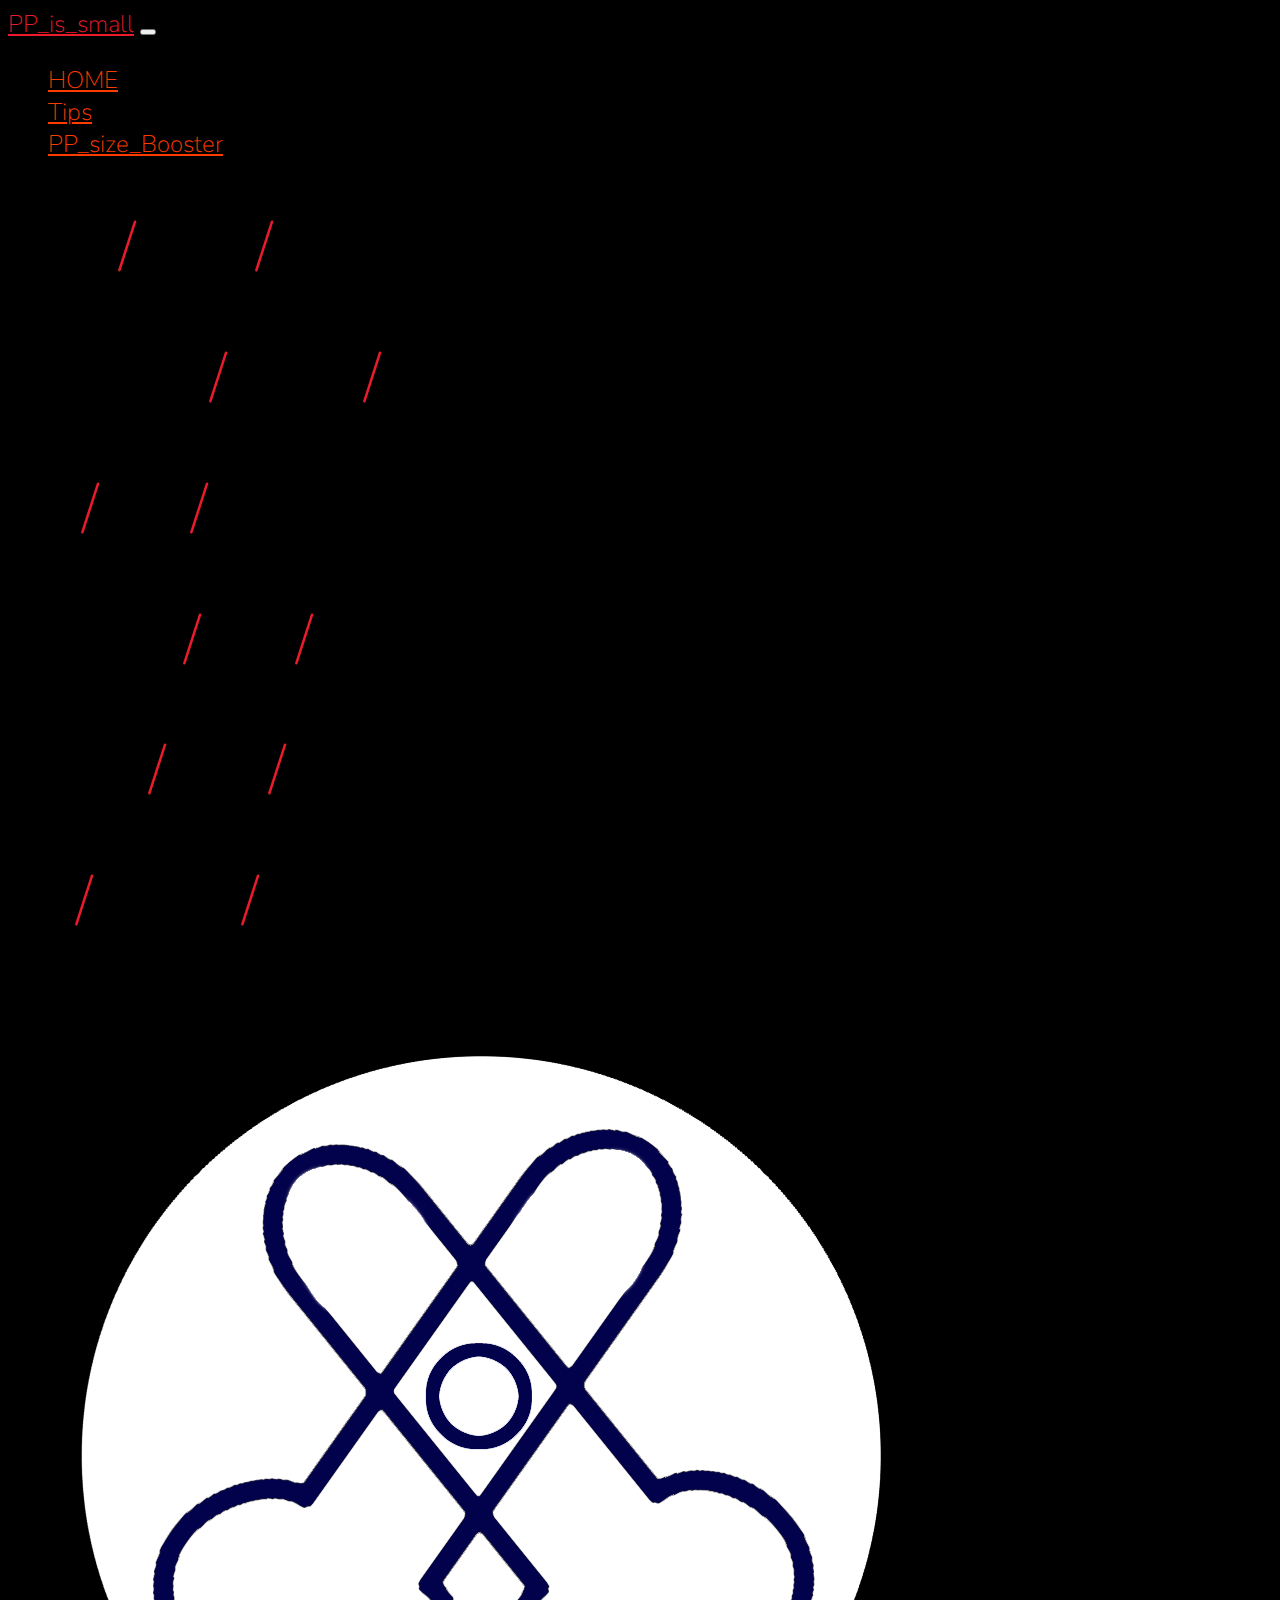
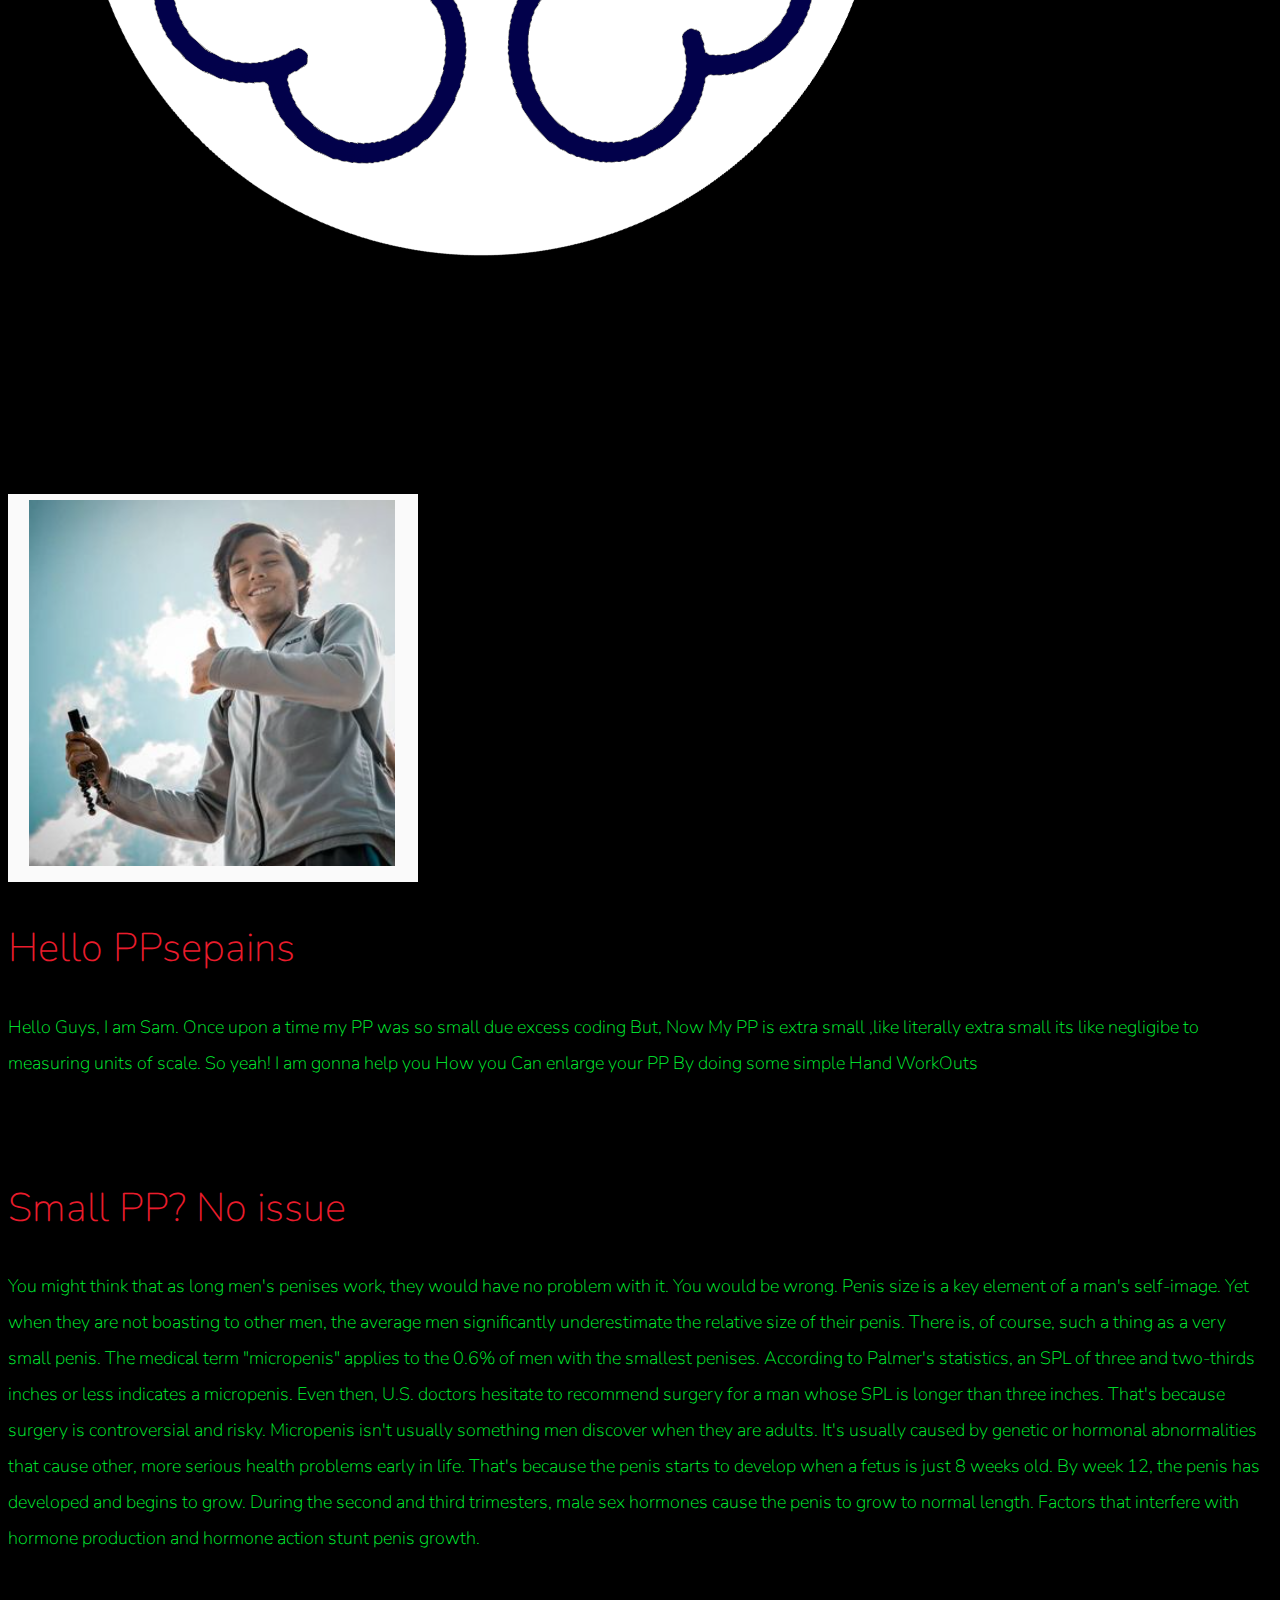
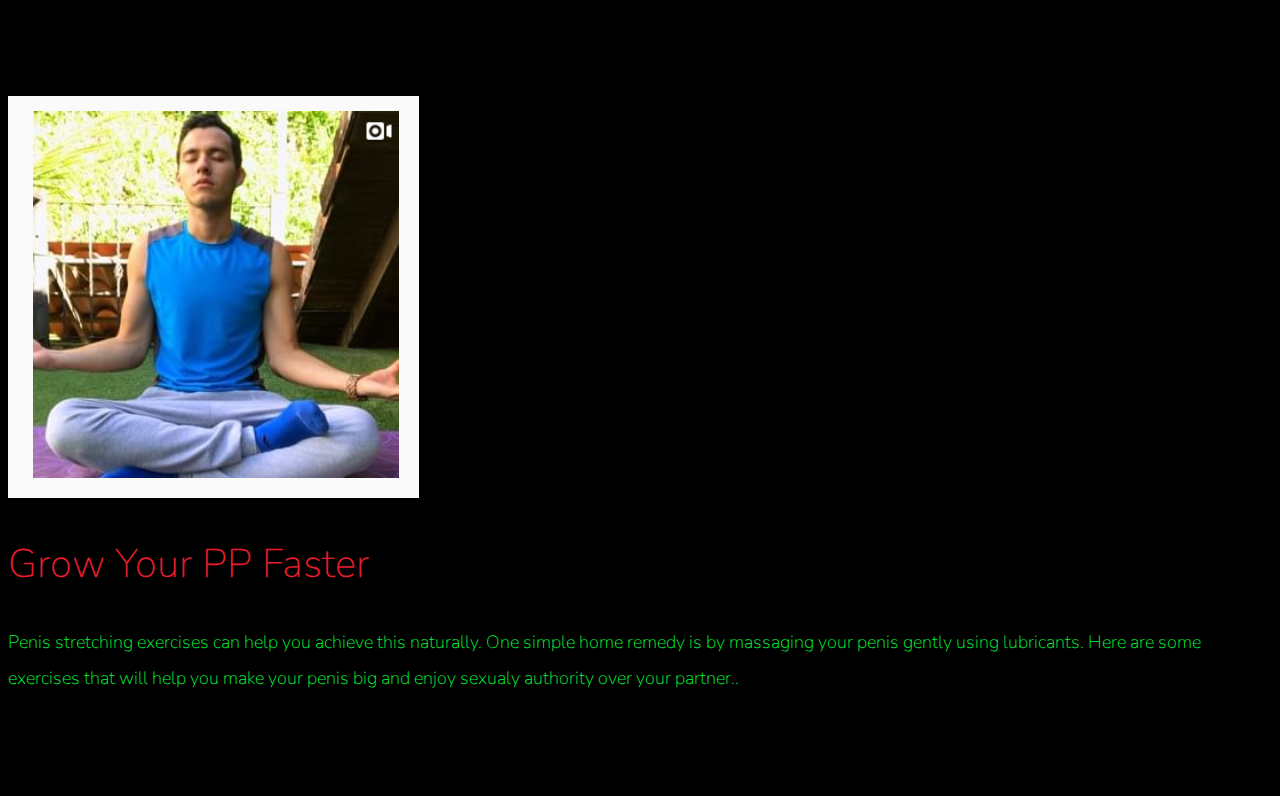
==== Grow_your_pp/index.html @ 2f3b2649 "updated" ====
<!doctype html>
<html lang="en">

<head>
    <!-- Required meta tags -->
    <meta charset="utf-8">
    <meta name="viewport" content="width=device-width, initial-scale=1, shrink-to-fit=no">

    <!-- Google Font -->
    <link href="https://fonts.googleapis.com/css?family=Nunito:200,300,400,700" rel="stylesheet">

    <!-- Bootstrap CSS -->
    <link rel="stylesheet" href="https://stackpath.bootstrapcdn.com/bootstrap/4.1.3/css/bootstrap.min.css"
        integrity="sha384-MCw98/SFnGE8fJT3GXwEOngsV7Zt27NXFoaoApmYm81iuXoPkFOJwJ8ERdknLPMO" crossorigin="anonymous">

    <!-- Custom CSS -->
    <link rel="stylesheet" href="app.css">

    <title>Grow_My_PP</title>
</head>

<body>
    <nav id="mainNavbar" class="navbar navbar-dark navbar-expand-md py-0 fixed-top">
        <a href="#" class="navbar-brand">PP_is_small</a>
        <button class="navbar-toggler" data-toggle="collapse" data-target="#navLinks" aria-label="Toggle navigation">
            <span class="navbar-toggler-icon"></span>
        </button>
        <div class="collapse navbar-collapse" id="navLinks">
            <ul class="navbar-nav">
                <li class="nav-item">
                    <a href="index.html" class="nav-link">HOME</a>
                </li>
                <li class="nav-item">
                    <a href="tips.html" class="nav-link">Tips</a>
                </li>
                <li class="nav-item">
                    <a href="https://www.pornktu.be/videos/" class="nav-link">PP_size_Booster</a>
                </li>
            </ul>
        </div>
    </nav>

    <section class="container-fluid px-0">
        <div class="row align-items-center">
            <div class="col-lg-6">
                <div id="headingGroup" class="text-white text-center d-none d-lg-block mt-5">
                    <h1 class="">Hey<span>/</span>fella<span>/</span></h1>
                    <h1 class="">Wanna<span>/</span>grow<span>/</span>Your</h1>
                    <h1 class="">PP<span>/</span>Big<span>/</span>like</h1>
                    <h1 class="">Candy<span>/</span>Bar<span>/</span></h1>
                    <h1 class="">Then<span>/</span>You<span>/</span>Are</h1>
                    <h1 class="">At<span>/</span>Right<span>/</span>Place</h1>

                </div>
            </div>
            <div class="col-lg-6">
                <img class="img-fluid" src="imgs/pplogo.png" alt="">
            </div>
        </div>
    </section>

    <section class="container-fluid px-0">
        <div class="row align-items-center content">
            <div class="col-md-6 order-2 order-md-1">
                <img src="imgs/go suscribe me.PNG" alt="" class="img-fluid">
            </div>
            <div class="col-md-6 text-center order-1 order-md-2">
                <div class="row justify-content-center">
                    <div class="col-10 col-lg-8 blurb mb-5 mb-md-0">
                        <h2>Hello PPsepains</h2>
                        <!-- <img src="imgs/lolli_icon.png" alt="" class="d-none d-lg-inline"> -->
                        <p class="lead">
                            Hello Guys, I am Sam. Once upon a time my PP was so small due excess coding
                            But, Now My PP is extra small ,like literally extra small its like negligibe to measuring
                            units of scale.
                            So yeah! I am gonna help you How you Can enlarge your PP By doing some simple Hand WorkOuts
                        </p>
                    </div>
                </div>
            </div>
        </div>
        <div class="row align-items-center content">
            <div class="col-md-6 text-center">
                <div class="row justify-content-center">
                    <div class="col-10 col-lg-8 blurb mb-5 mb-md-0">
                        <h2>Small PP? No issue</h2>
                        <!-- <img src="imgs/lolli_icon.png" alt="" class="d-none d-lg-inline"> -->
                        <p class="lead">You might think that as long men's penises work, they would have no problem with
                            it. You would be wrong.

                            Penis size is a key element of a man's self-image. Yet when they are not boasting to other
                            men, the average men
                            significantly underestimate the relative size of their penis.
                            There is, of course, such a thing as a very small penis. The medical term "micropenis"
                            applies to the 0.6% of men with
                            the smallest penises. According to Palmer's statistics, an SPL of three and two-thirds
                            inches or less indicates a
                            micropenis.

                            Even then, U.S. doctors hesitate to recommend surgery for a man whose SPL is longer than
                            three inches. That's because
                            surgery is controversial and risky.

                            Micropenis isn't usually something men discover when they are adults. It's usually caused by
                            genetic or hormonal
                            abnormalities that cause other, more serious health problems early in life.

                            That's because the penis starts to develop when a fetus is just 8 weeks old. By week 12, the
                            penis has developed and
                            begins to grow. During the second and third trimesters, male sex hormones cause the penis to
                            grow to normal length.
                            Factors that interfere with hormone production and hormone action stunt penis growth.</p>
                    </div>
                </div>
            </div>
            <div class="col-md-6">
                <img src="imgs/3.png" alt="" class="img-fluid">
            </div>
        </div>
        <div class="row align-items-center content">
            <div class="col-md-6 order-2 order-md-1">
                <img src="imgs/ppp grow faster.PNG" alt="" class="img-fluid">
            </div>
            <div class="col-md-6 text-center order-1 order-md-2">
                <div class="row justify-content-center">
                    <div class="col-10 col-lg-8 blurb mb-5 mb-md-0">
                        <h2>Grow Your PP Faster</h2>
                        <!-- <img src="imgs/lolli_icon.png" alt="" class="d-none d-lg-inline"> -->
                        <p class="lead">Penis stretching exercises can help you achieve this naturally. One simple home
                            remedy is by massaging your penis gently
                            using lubricants. Here are some exercises that will help you make your penis big and enjoy
                            sexualy authority over your
                            partner..</p>
                    </div>
                </div>
            </div>
        </div>
    </section>
    <!-- Optional JavaScript -->
    <!-- jQuery first, then Popper.js, then Bootstrap JS -->
    <script src="https://code.jquery.com/jquery-3.3.1.slim.min.js"
        integrity="sha384-q8i/X+965DzO0rT7abK41JStQIAqVgRVzpbzo5smXKp4YfRvH+8abtTE1Pi6jizo"
        crossorigin="anonymous"></script>
    <script src="https://cdnjs.cloudflare.com/ajax/libs/popper.js/1.14.3/umd/popper.min.js"
        integrity="sha384-ZMP7rVo3mIykV+2+9J3UJ46jBk0WLaUAdn689aCwoqbBJiSnjAK/l8WvCWPIPm49"
        crossorigin="anonymous"></script>
    <script src="https://stackpath.bootstrapcdn.com/bootstrap/4.1.3/js/bootstrap.min.js"
        integrity="sha384-ChfqqxuZUCnJSK3+MXmPNIyE6ZbWh2IMqE241rYiqJxyMiZ6OW/JmZQ5stwEULTy"
        crossorigin="anonymous"></script>

    <script>
        $(function () {
            $(document).scroll(function () {
                var $nav = $("#mainNavbar");
                $nav.toggleClass("scrolled", $(this).scrollTop() > $nav.height());
            });
        });
    </script>
</body>

</html>
---- Grow_your_pp/app.css ----
body {
    background: #000000;
    font-family: "Nunito", sans-serif;
}

.blurb h2 {
   color: #EA1C2C;
   font-weight: 100;
   font-size: 2.5rem;
}

.blurb p {
    color: #00ff37;
    font-weight: 100;
    font-size: 1.125rem;
    line-height: 2;
}

.content {
    margin-top: 100px;
    margin-bottom: 100px;
}

#mainNavbar {
    font-size: 1.5rem;
    font-weight: 100;    
}

#mainNavbar .nav-link {
    color: rgb(255, 60, 0);
}

#mainNavbar .nav-link:hover {
    color: #51ff00;
}

#mainNavbar .navbar-brand {
    color: #EA1C2C;
    font-size: 1.5rem;
}

#headingGroup span {
    color: #EA1C2C;
}

#headingGroup h1 {
    font-weight: 100;
    font-size: 4rem;
}

.navbar.scrolled {
    background: rgb(0, 0, 0);
    transition: background 500ms;
}

@media (max-width: 1200px) {
    #headingGroup h1 {
        font-weight: 100;
        font-size: 3rem;
    }
    .blurb h2 {
        font-size: 2rem;
    }
}
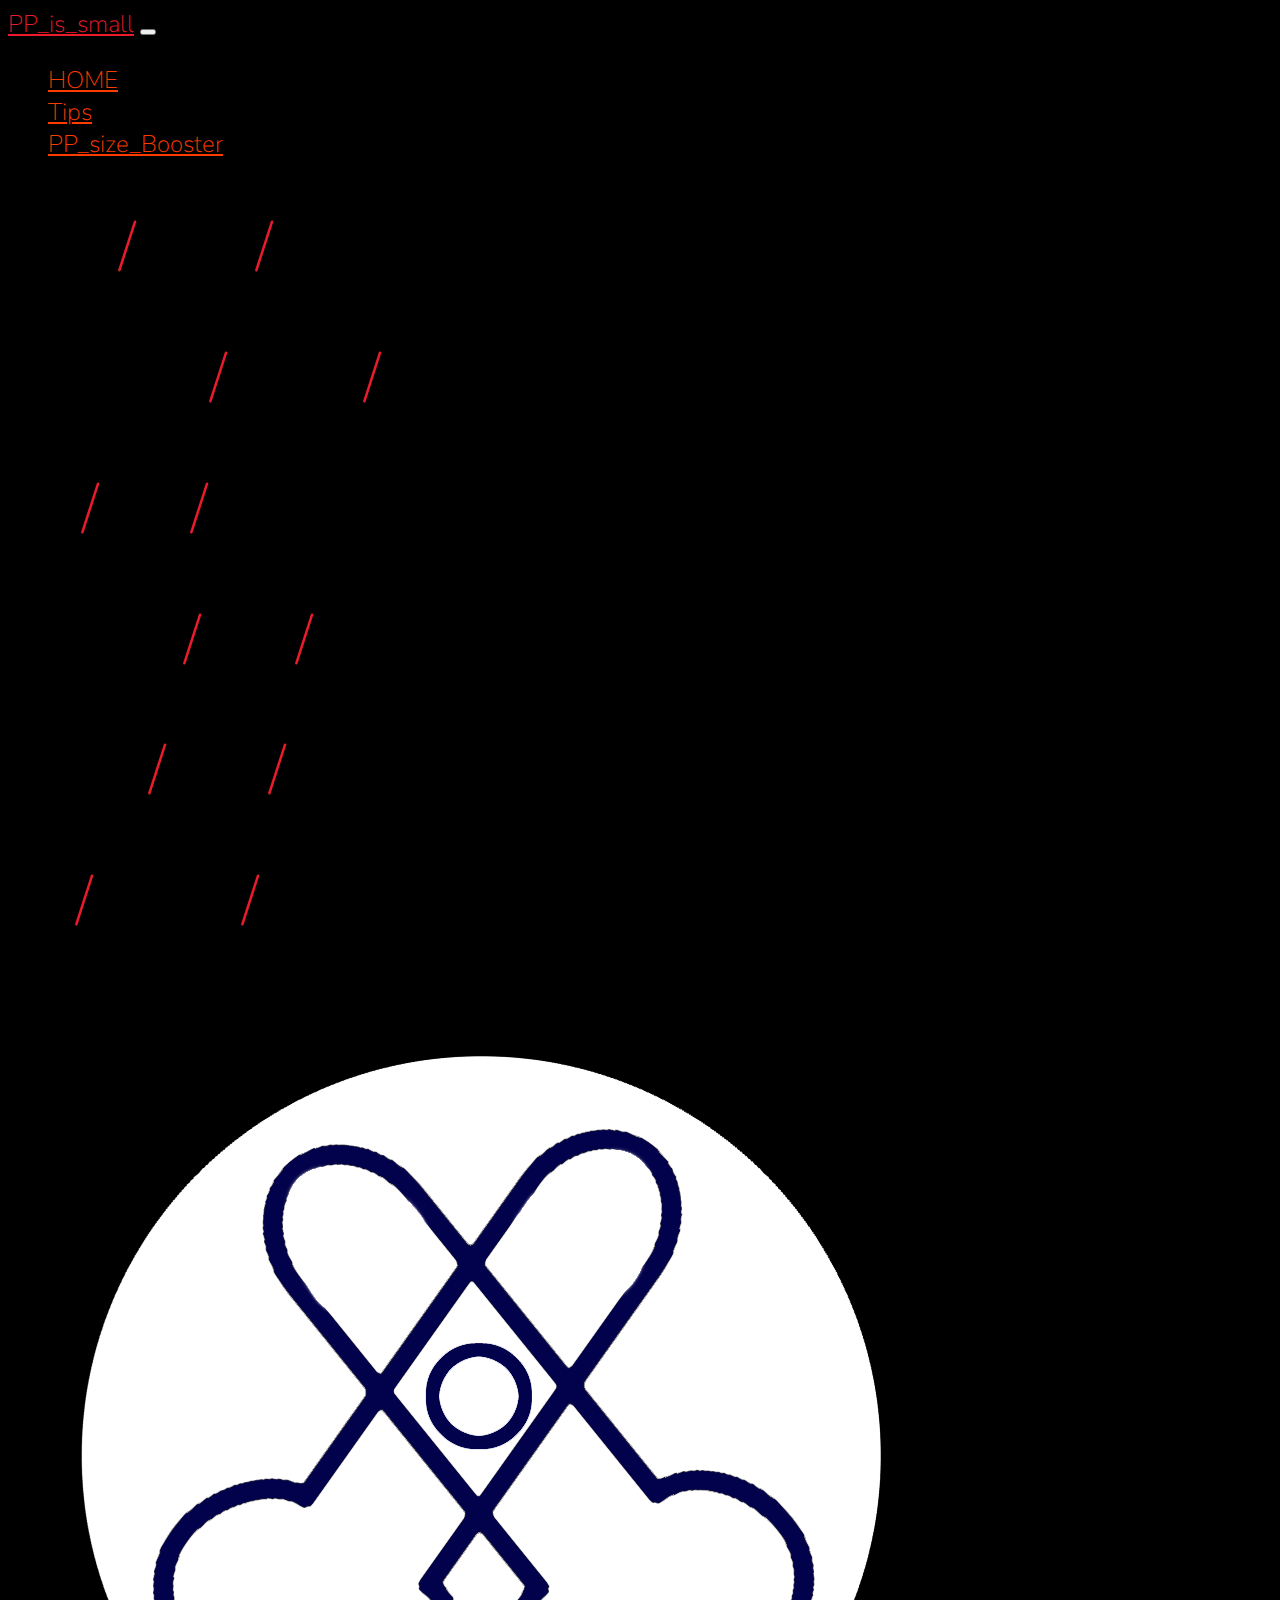
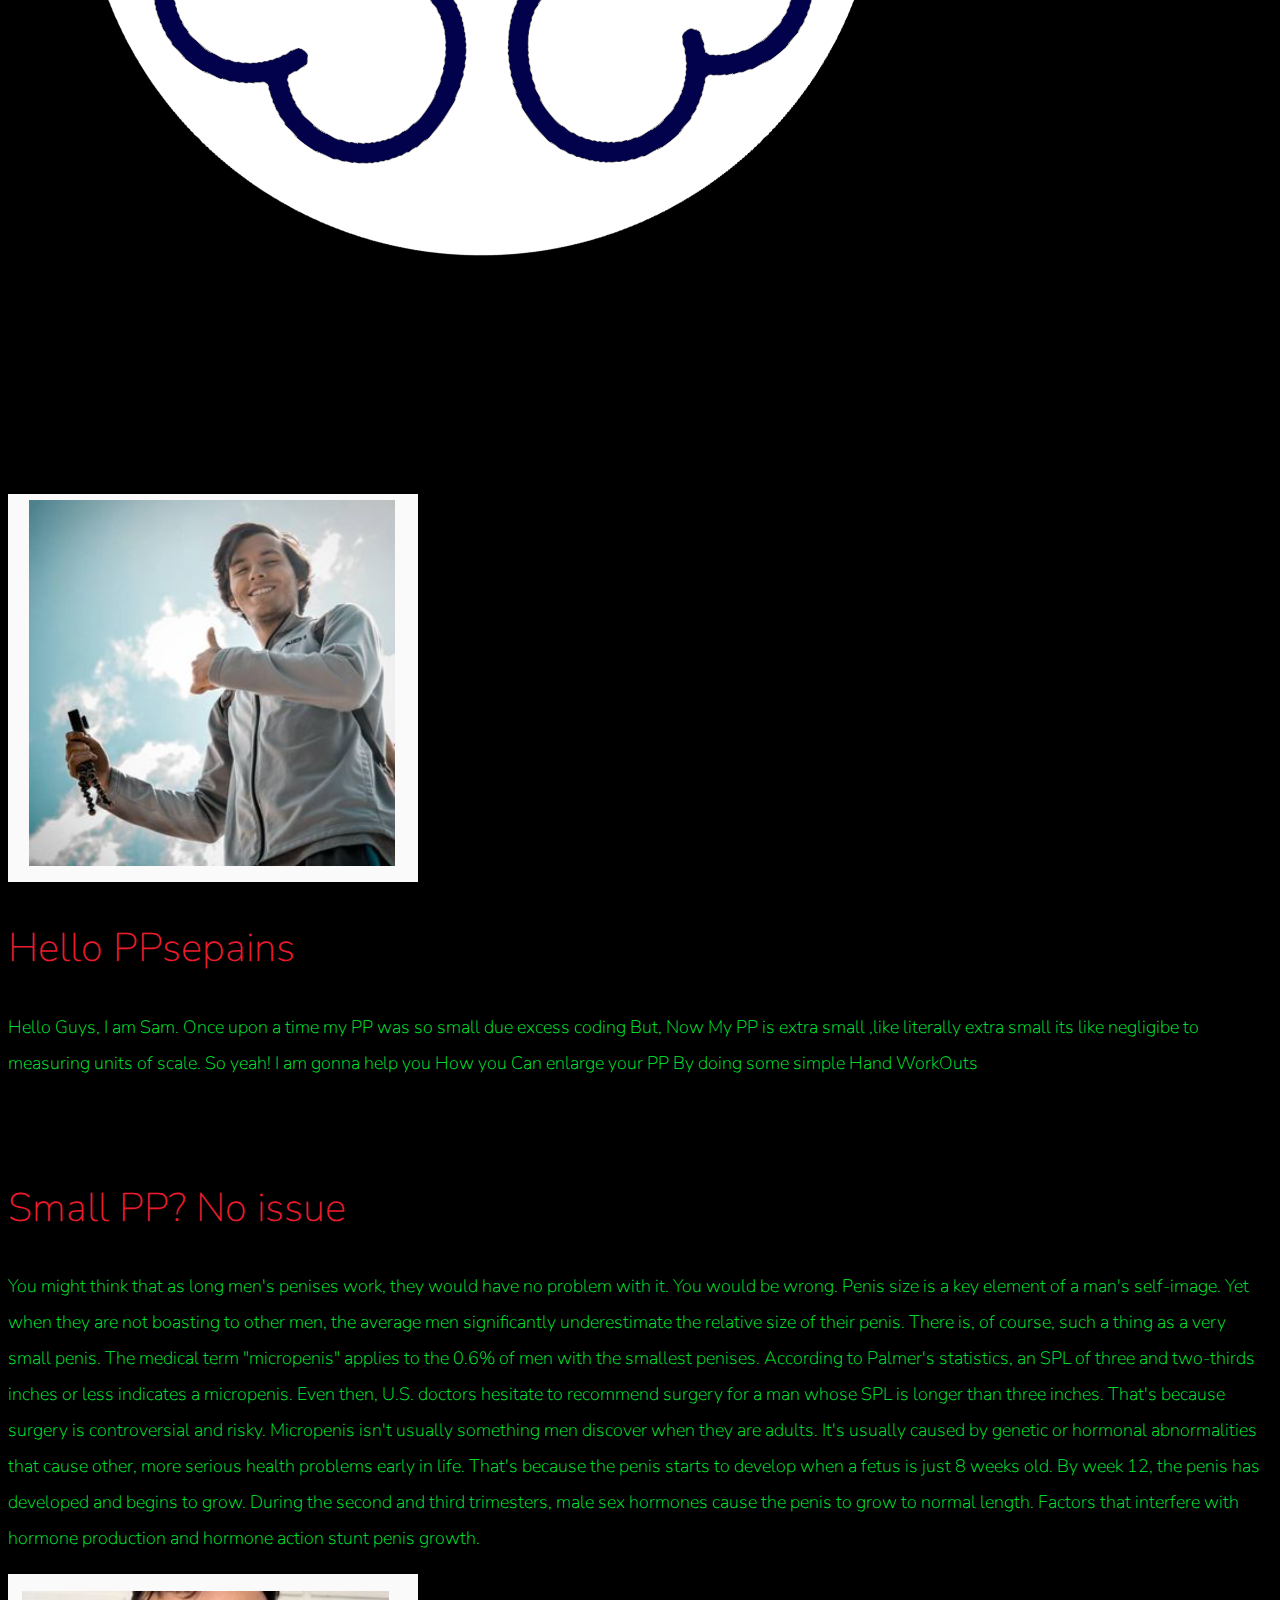
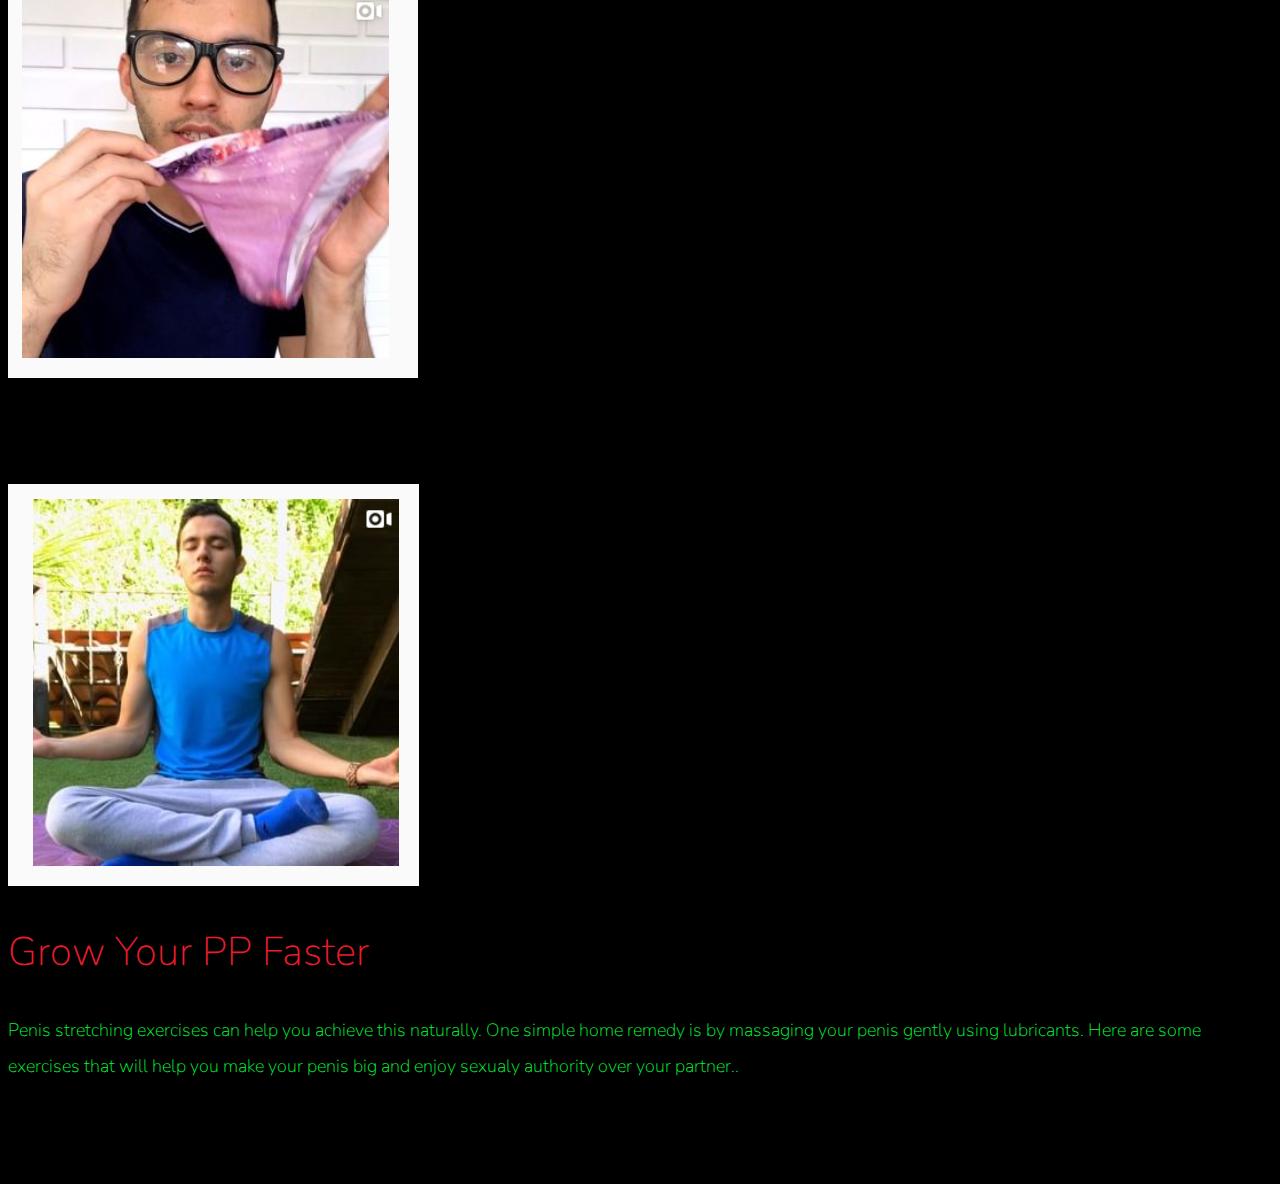
==== commit d5862ec4: "Update index.html" ====
--- a/Grow_your_pp/index.html
+++ b/Grow_your_pp/index.html
@@ -114,7 +114,7 @@
                 </div>
             </div>
             <div class="col-md-6">
-                <img src="imgs/3.png" alt="" class="img-fluid">
+                <img src="imgs/try1.PNG" alt="" class="img-fluid">
             </div>
         </div>
         <div class="row align-items-center content">
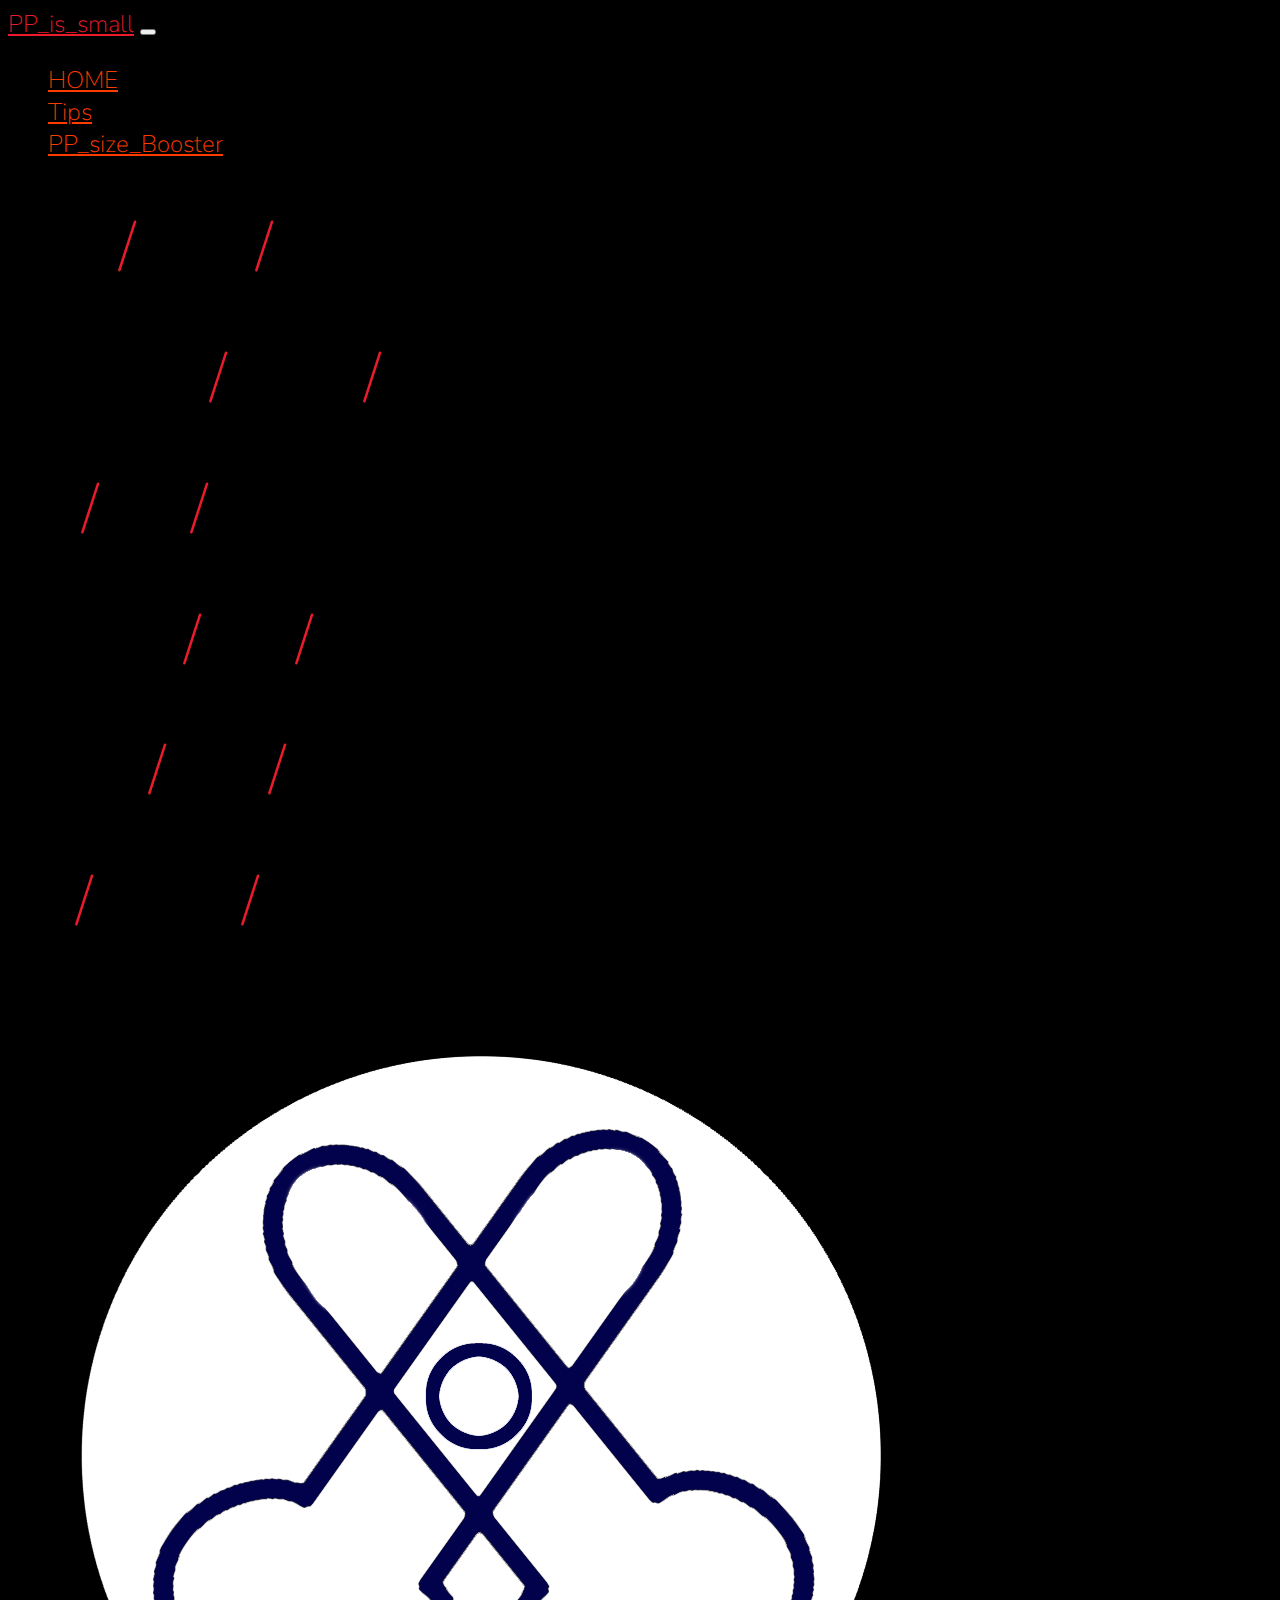
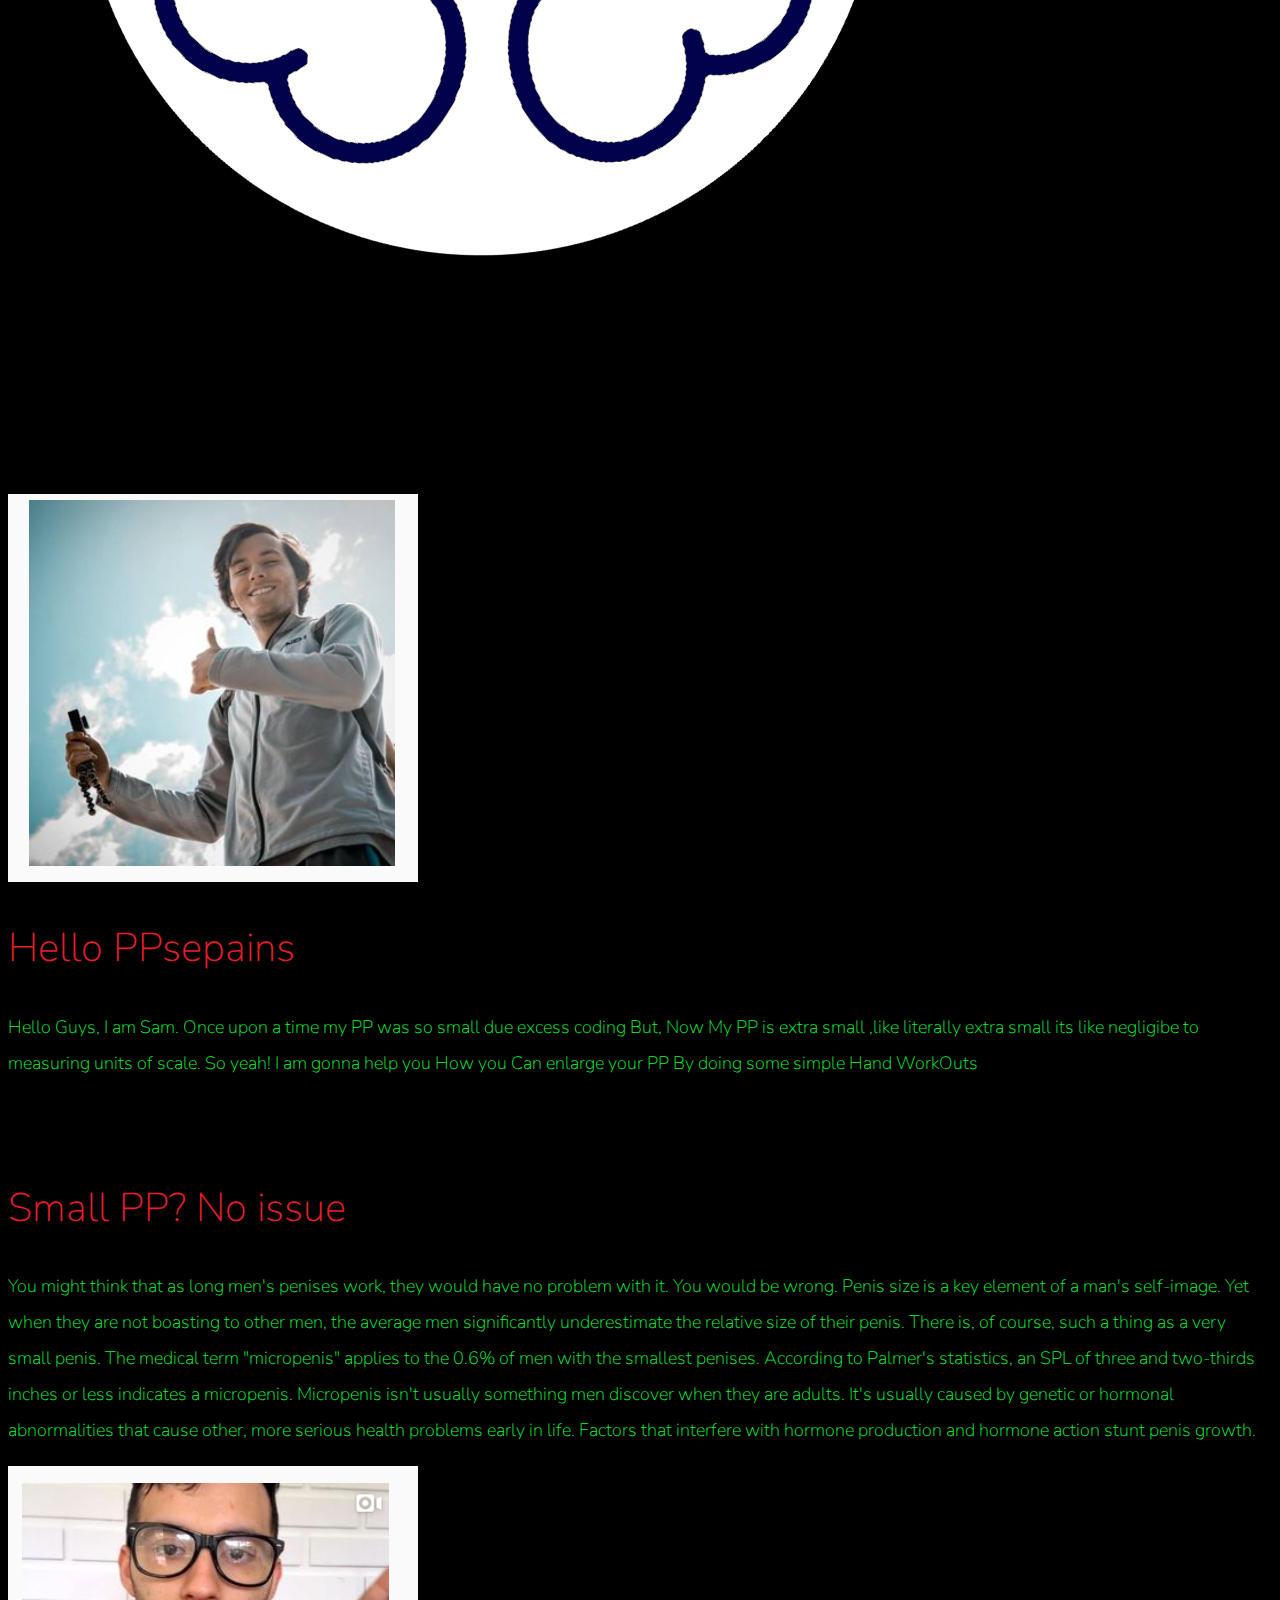
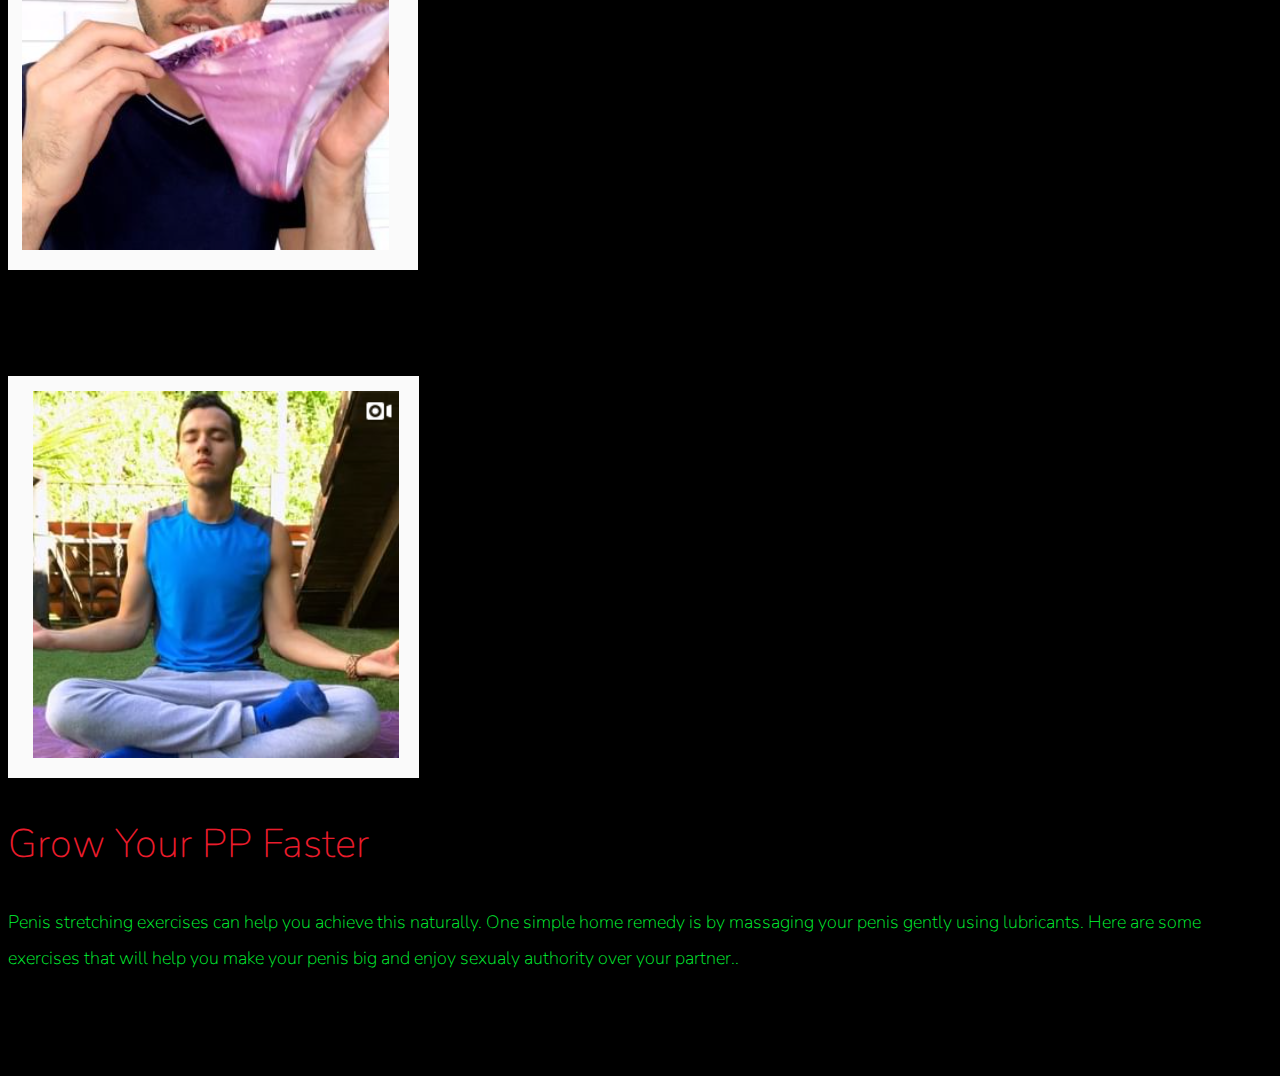
==== commit bd75ab21: "update2" ====
--- a/Grow_your_pp/index.html
+++ b/Grow_your_pp/index.html
@@ -96,19 +96,9 @@
                             the smallest penises. According to Palmer's statistics, an SPL of three and two-thirds
                             inches or less indicates a
                             micropenis.
-
-                            Even then, U.S. doctors hesitate to recommend surgery for a man whose SPL is longer than
-                            three inches. That's because
-                            surgery is controversial and risky.
-
                             Micropenis isn't usually something men discover when they are adults. It's usually caused by
                             genetic or hormonal
                             abnormalities that cause other, more serious health problems early in life.
-
-                            That's because the penis starts to develop when a fetus is just 8 weeks old. By week 12, the
-                            penis has developed and
-                            begins to grow. During the second and third trimesters, male sex hormones cause the penis to
-                            grow to normal length.
                             Factors that interfere with hormone production and hormone action stunt penis growth.</p>
                     </div>
                 </div>
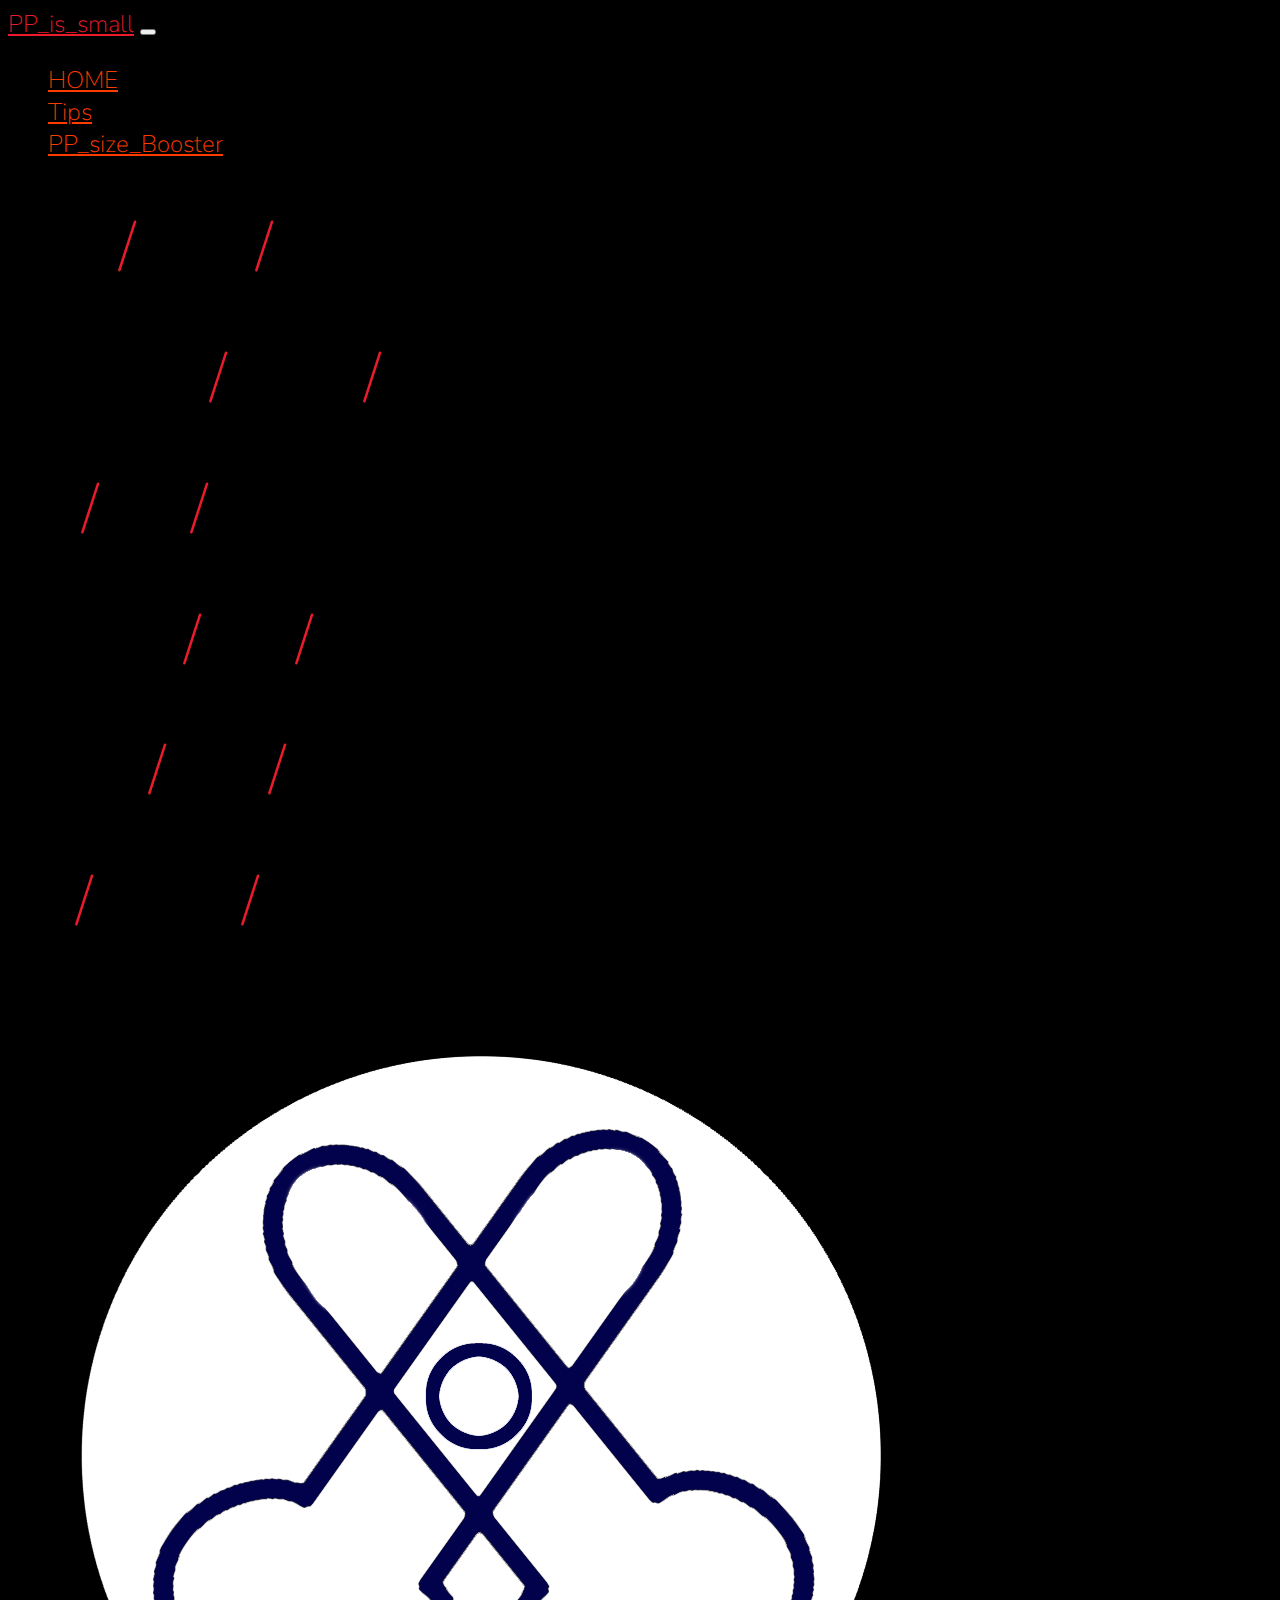
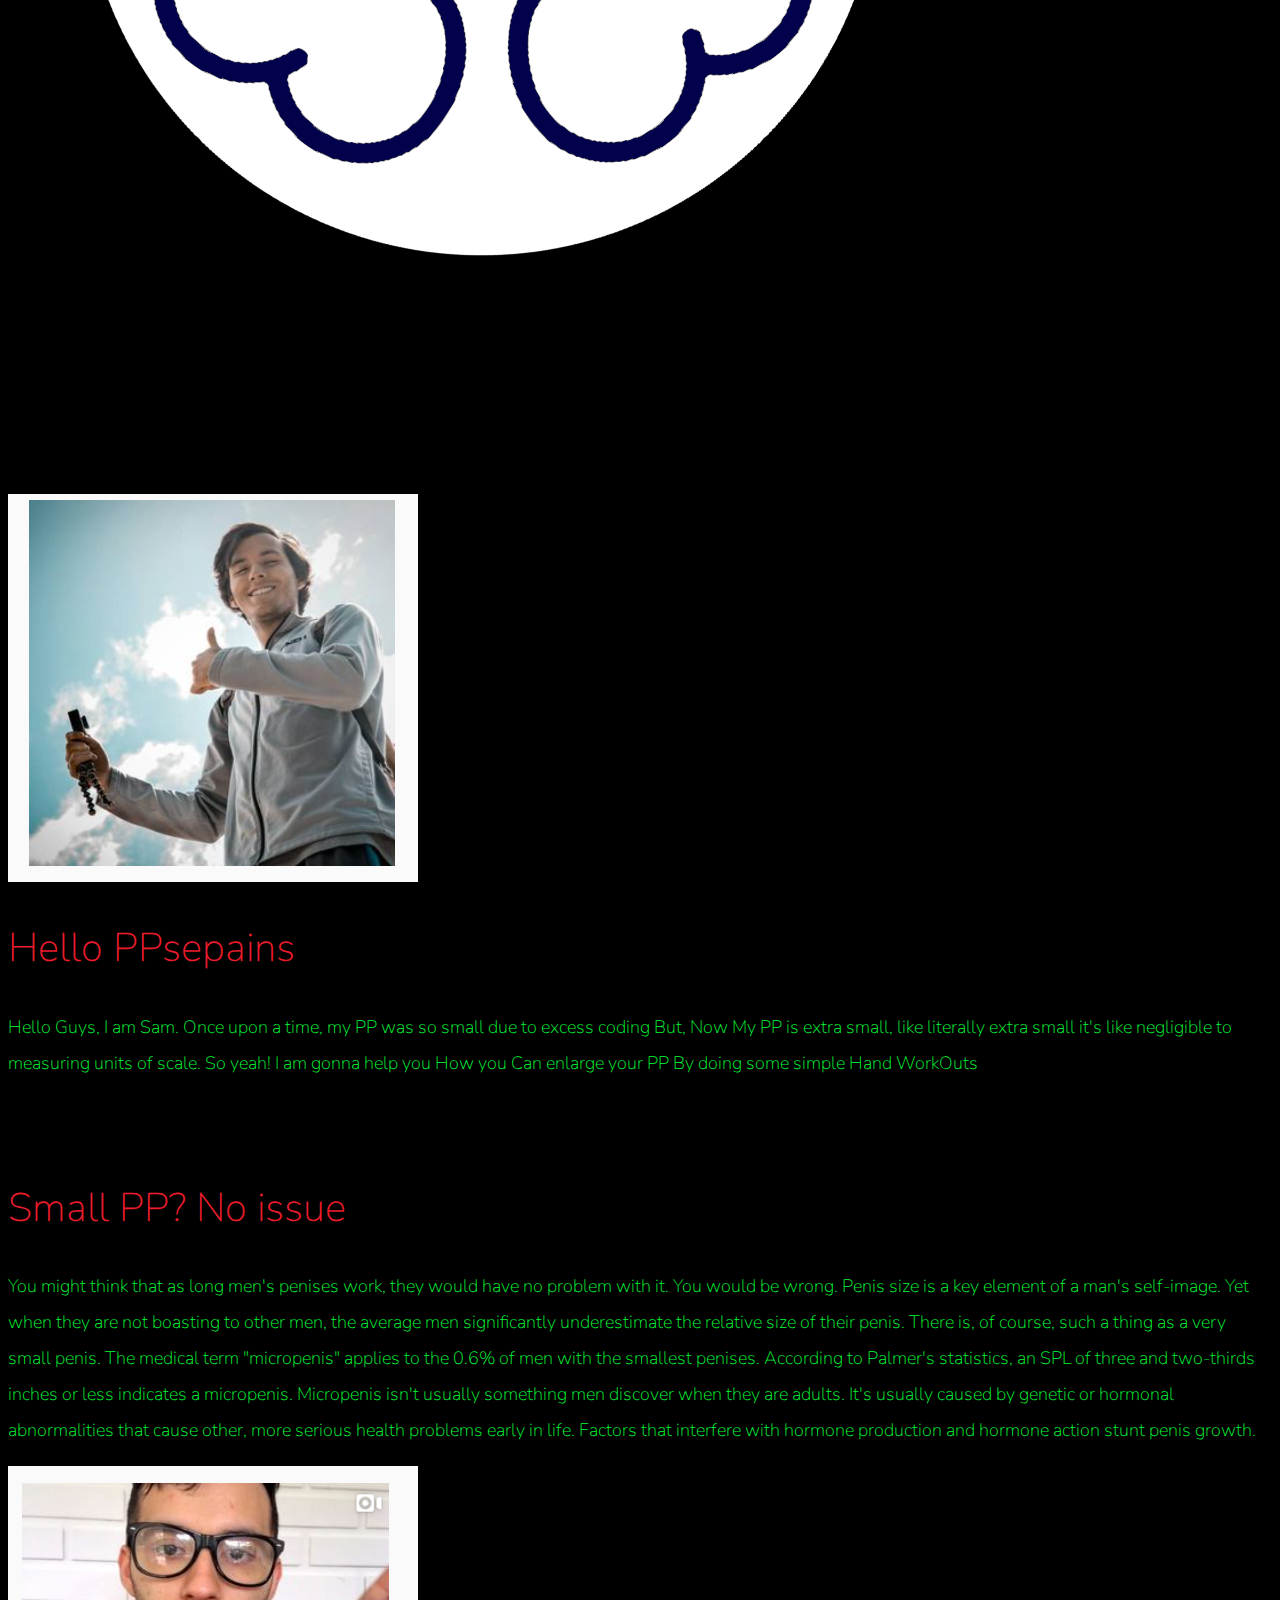
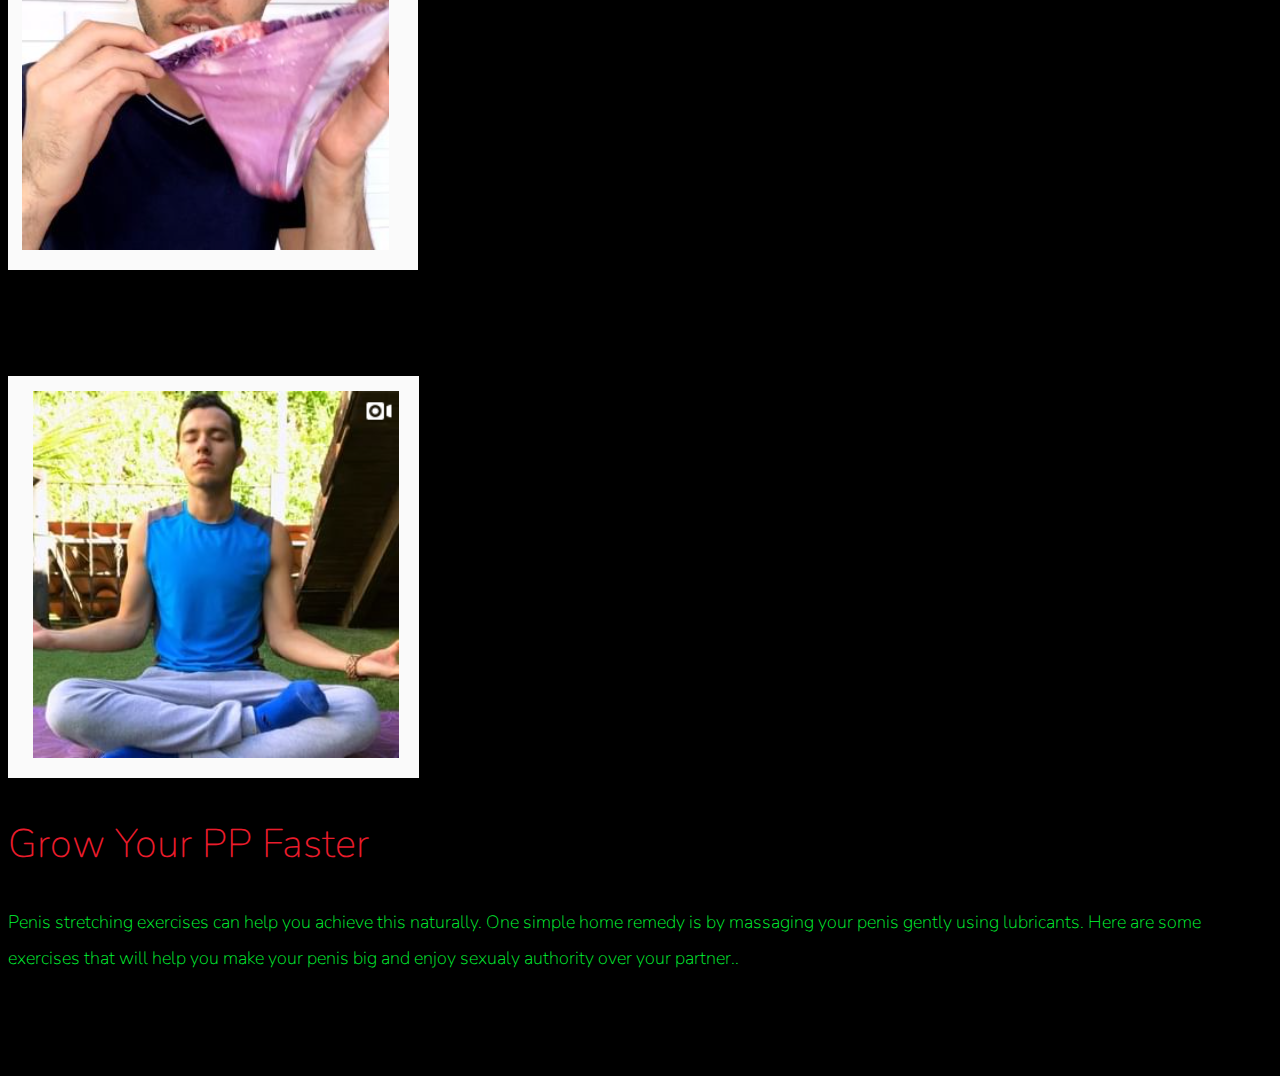
==== commit 7d993da0: "Update index.html" ====
--- a/Grow_your_pp/index.html
+++ b/Grow_your_pp/index.html
@@ -70,9 +70,8 @@
                         <h2>Hello PPsepains</h2>
                         <!-- <img src="imgs/lolli_icon.png" alt="" class="d-none d-lg-inline"> -->
                         <p class="lead">
-                            Hello Guys, I am Sam. Once upon a time my PP was so small due excess coding
-                            But, Now My PP is extra small ,like literally extra small its like negligibe to measuring
-                            units of scale.
+                            Hello Guys, I am Sam. Once upon a time, my PP was so small due to excess coding
+                            But, Now My PP is extra small, like literally extra small it's like negligible to measuring units of scale.
                             So yeah! I am gonna help you How you Can enlarge your PP By doing some simple Hand WorkOuts
                         </p>
                     </div>
@@ -148,4 +147,4 @@
     </script>
 </body>
 
-</html>+</html>
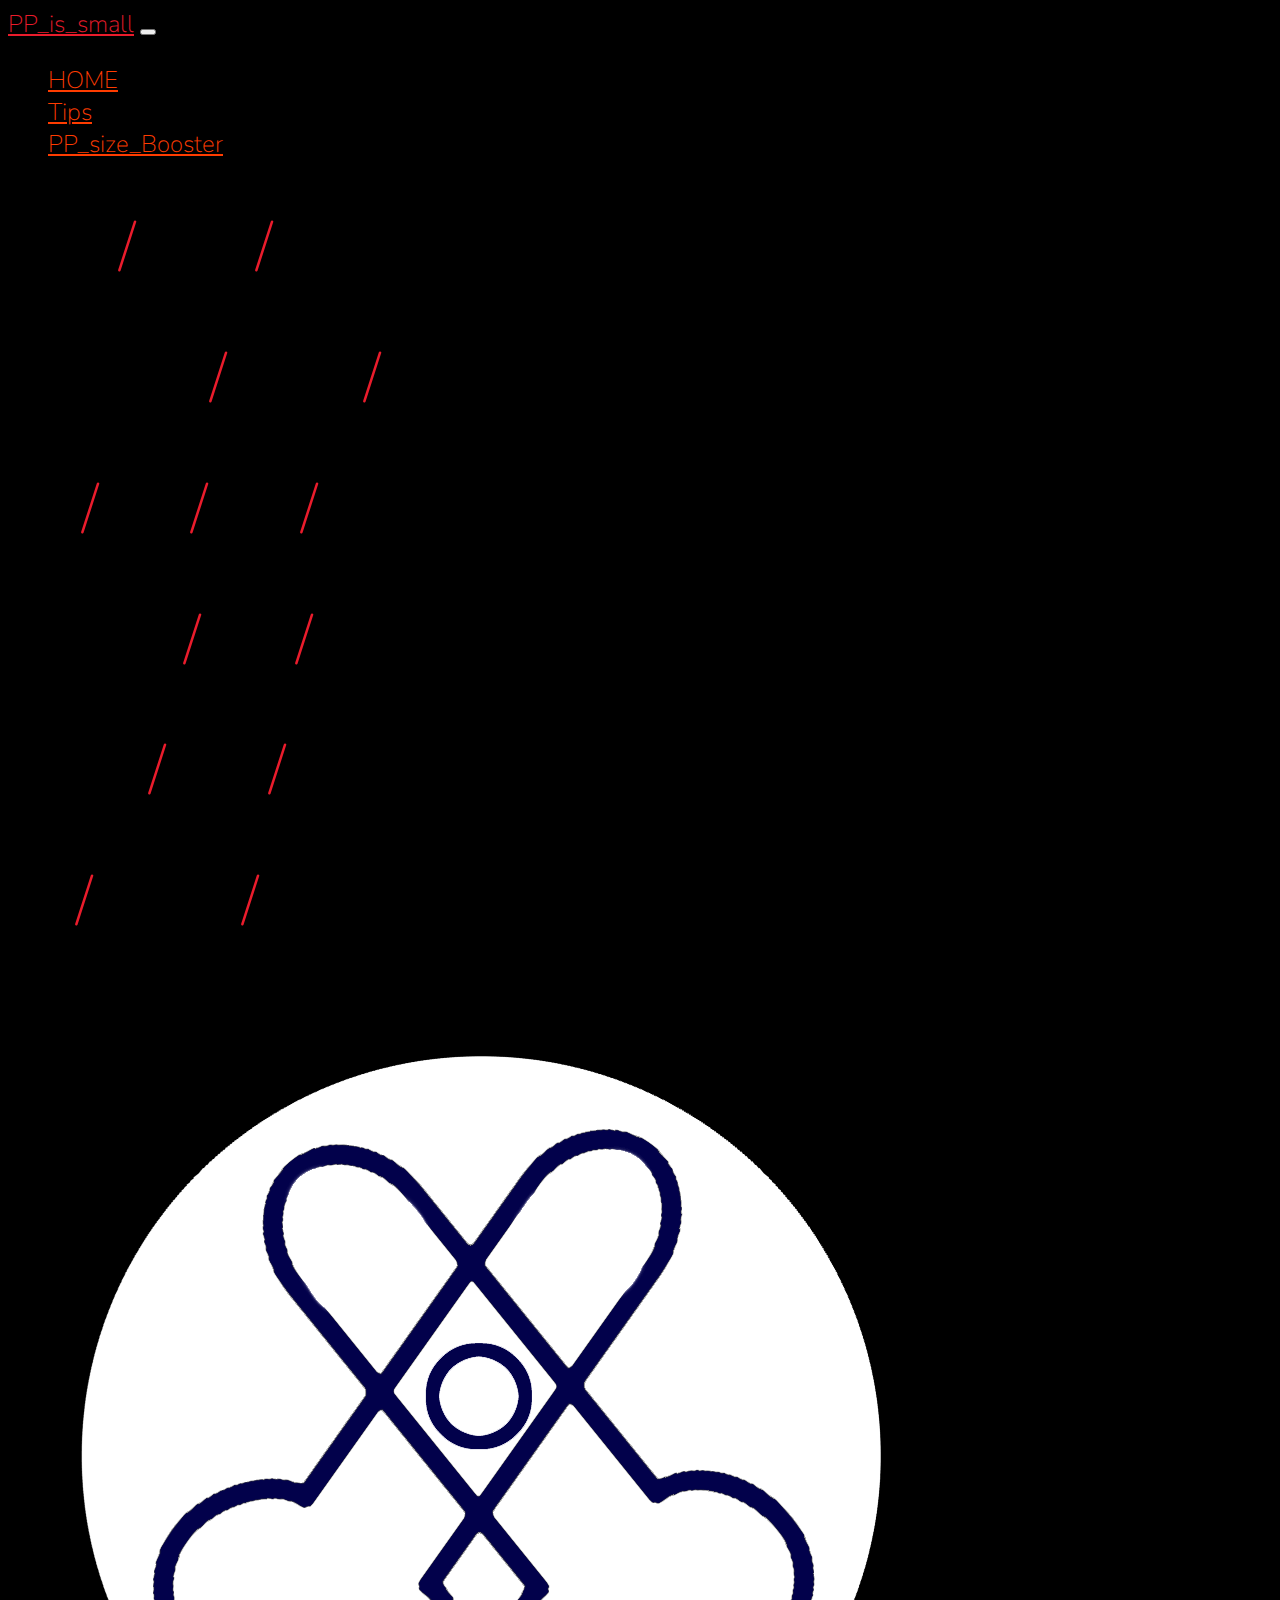
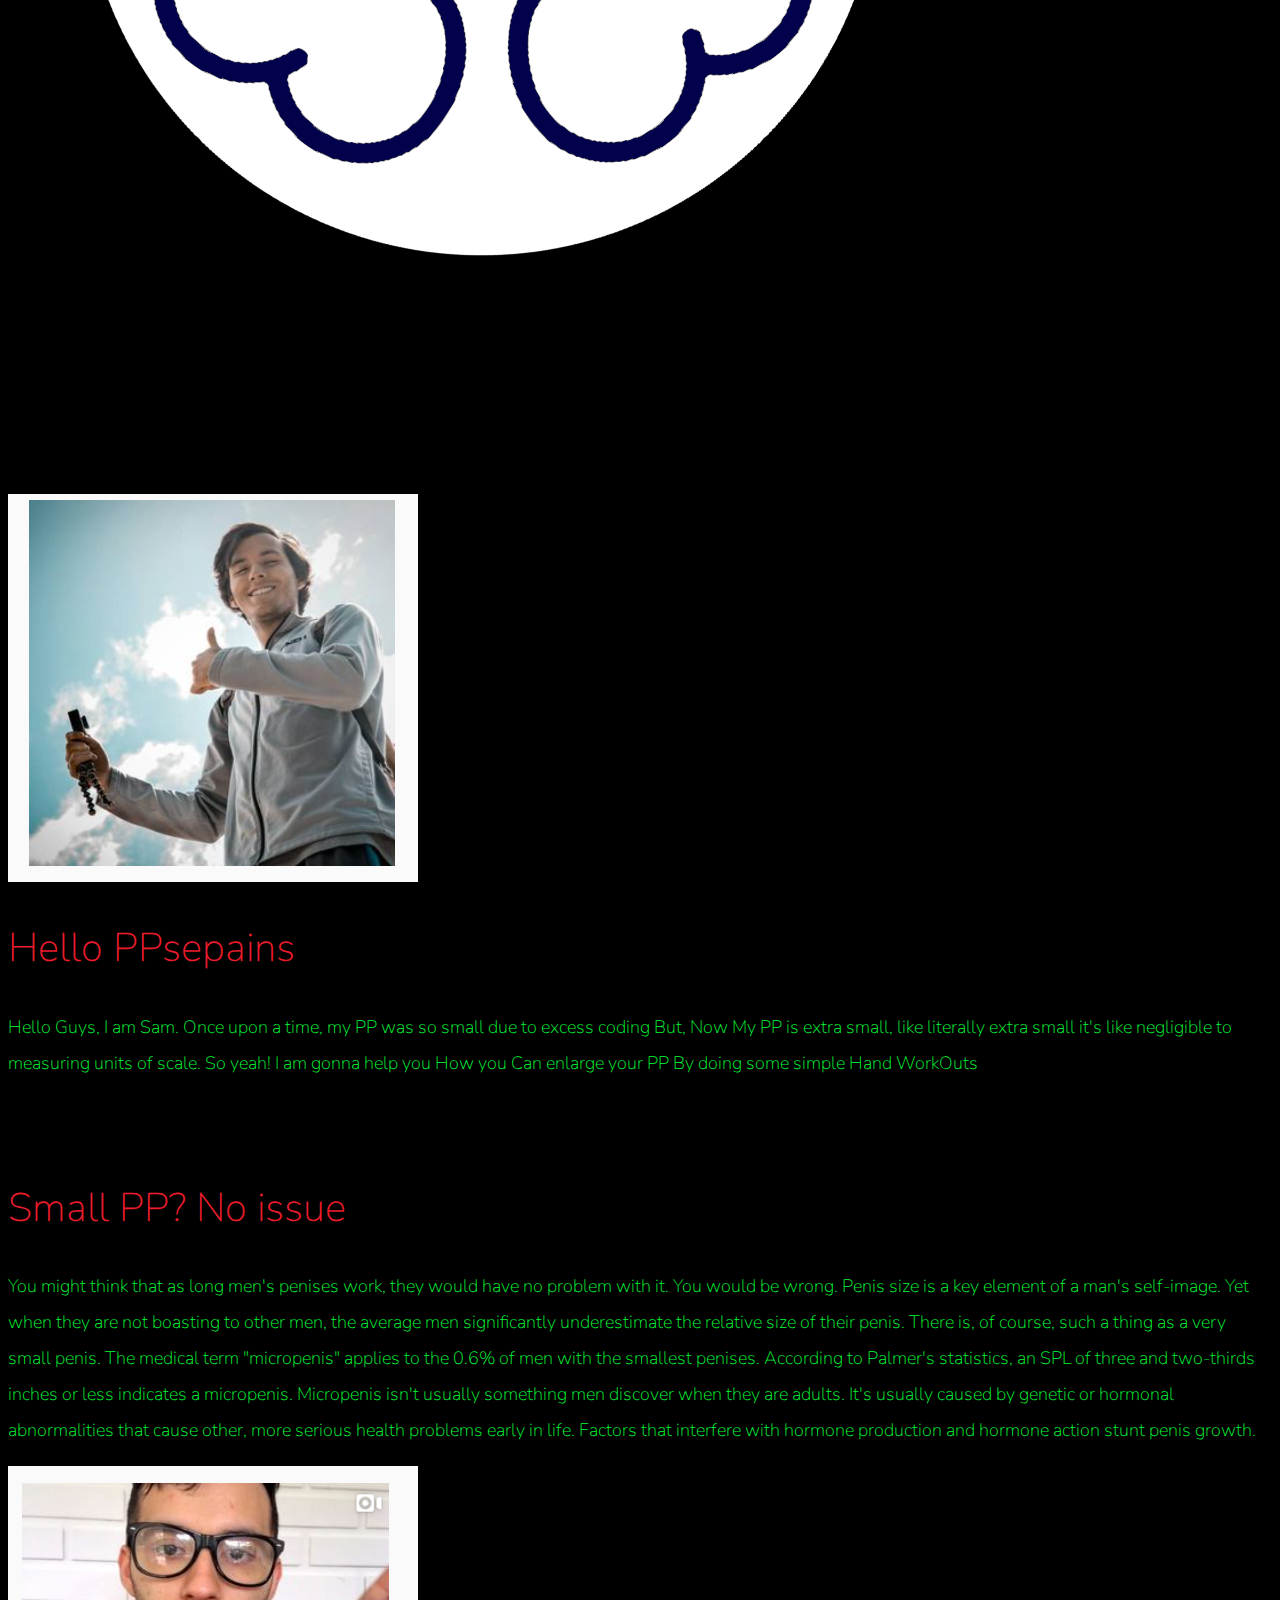
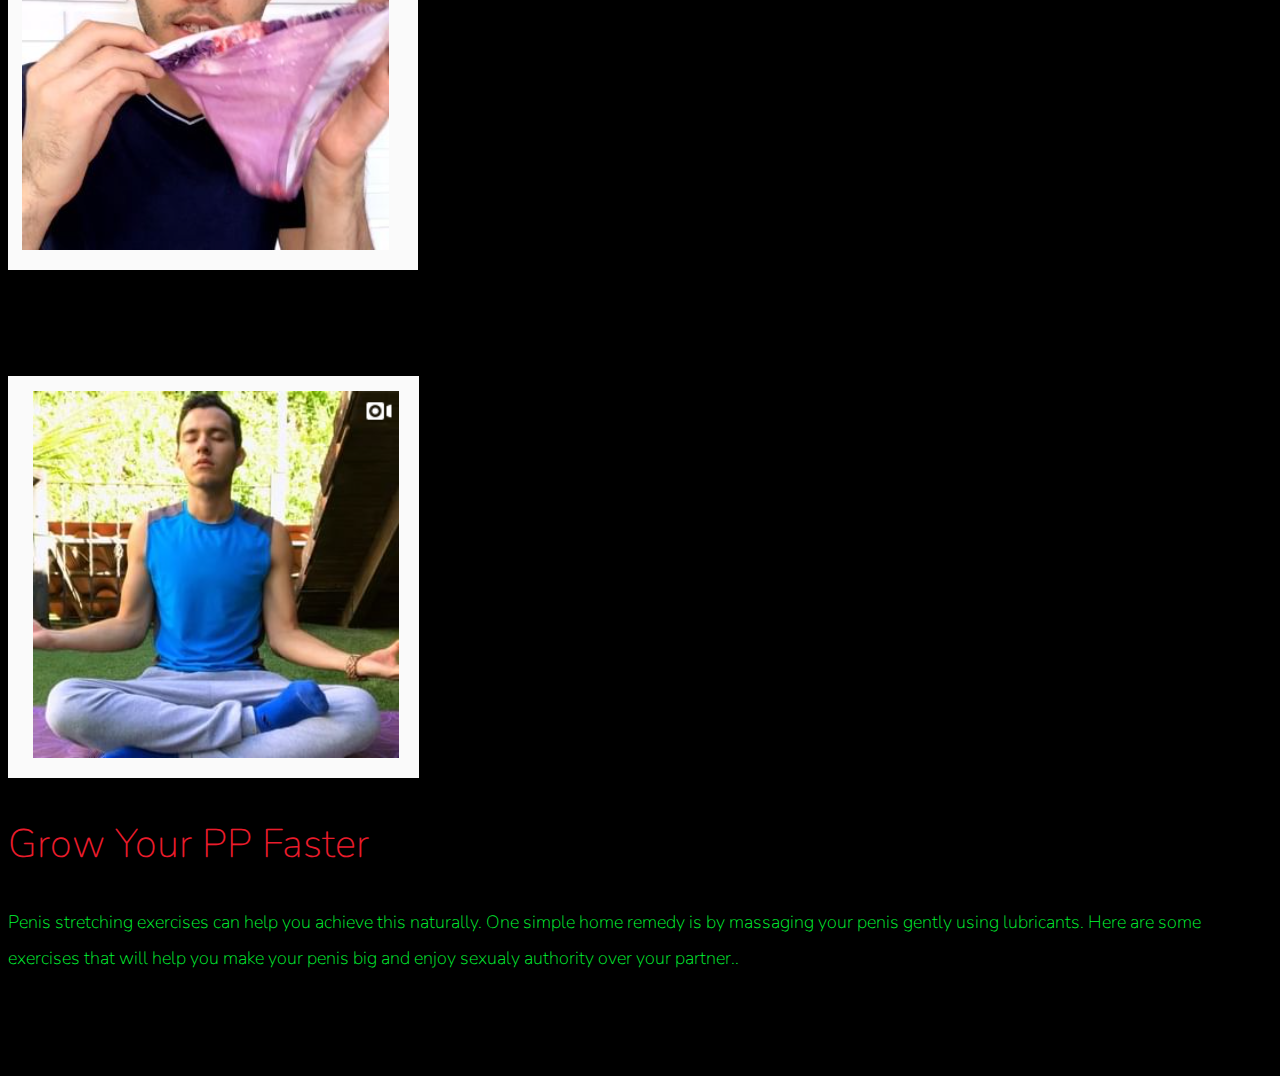
==== commit c55bb104: "Update index.html" ====
--- a/Grow_your_pp/index.html
+++ b/Grow_your_pp/index.html
@@ -46,7 +46,7 @@
                 <div id="headingGroup" class="text-white text-center d-none d-lg-block mt-5">
                     <h1 class="">Hey<span>/</span>fella<span>/</span></h1>
                     <h1 class="">Wanna<span>/</span>grow<span>/</span>Your</h1>
-                    <h1 class="">PP<span>/</span>Big<span>/</span>like</h1>
+                    <h1 class="">PP<span>/</span>Big<span>/</span>like<span>/</span>A</h1>
                     <h1 class="">Candy<span>/</span>Bar<span>/</span></h1>
                     <h1 class="">Then<span>/</span>You<span>/</span>Are</h1>
                     <h1 class="">At<span>/</span>Right<span>/</span>Place</h1>
